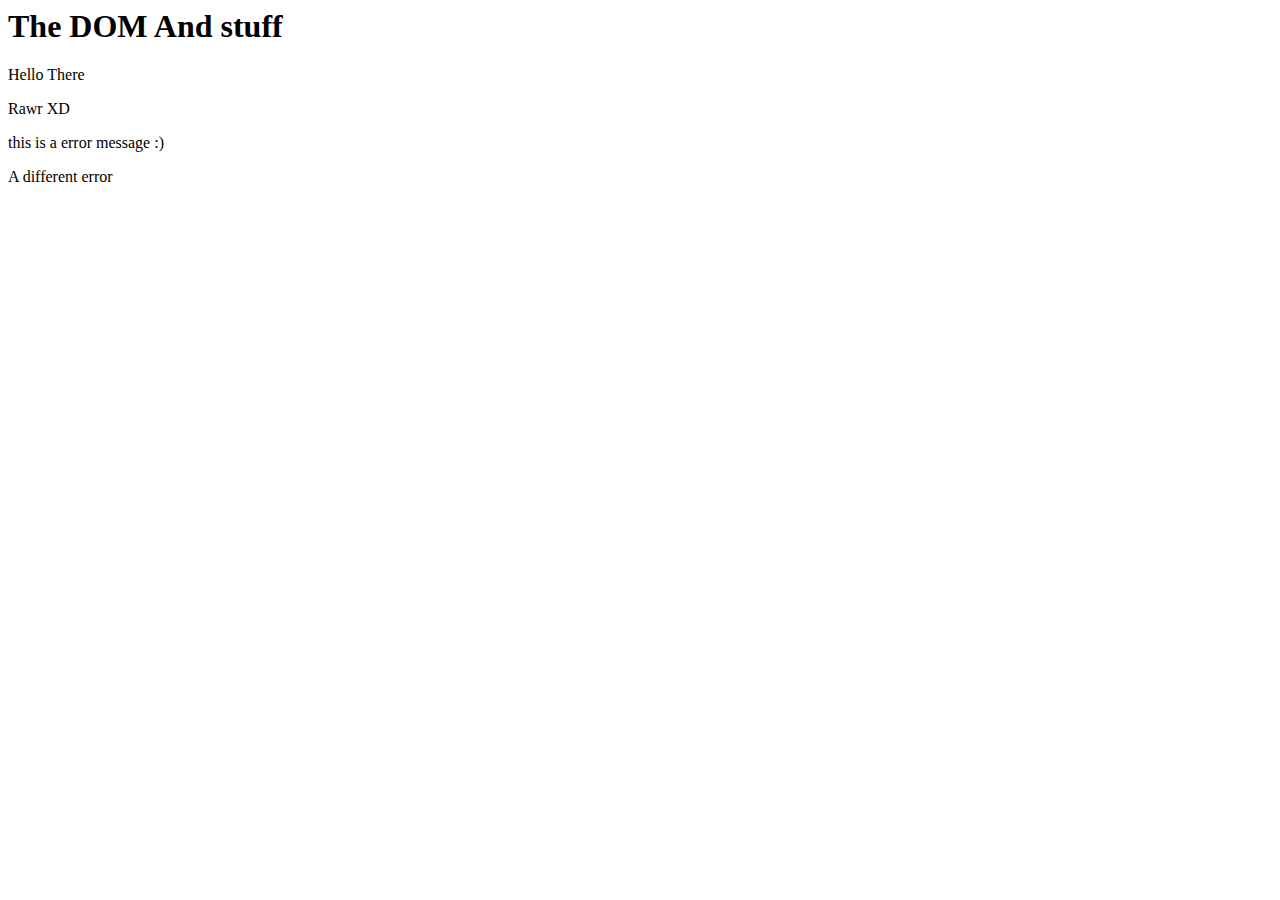
==== Chapter 6/index.html @ 47b1949d "Chapter 6 DOM" ====
<html lang="en">
<head>
    <meta charset="UTF-8">
    <meta http-equiv="X-UA-Compatible" content="IE=edge">
    <meta name="viewport" content="width=device-width, initial-scale=1.0">
    <title>Document</title>
</head>
<body>
    <h1>The DOM And stuff</h1>

    <div>
        <p>Hello There</p>
        <p>Rawr XD</p>
        <p class="error">this is a error message :)</p>
    </div>
    <script src="sandbox.js"></script>
    <div class="error">A different error</div>
</body>
</html>
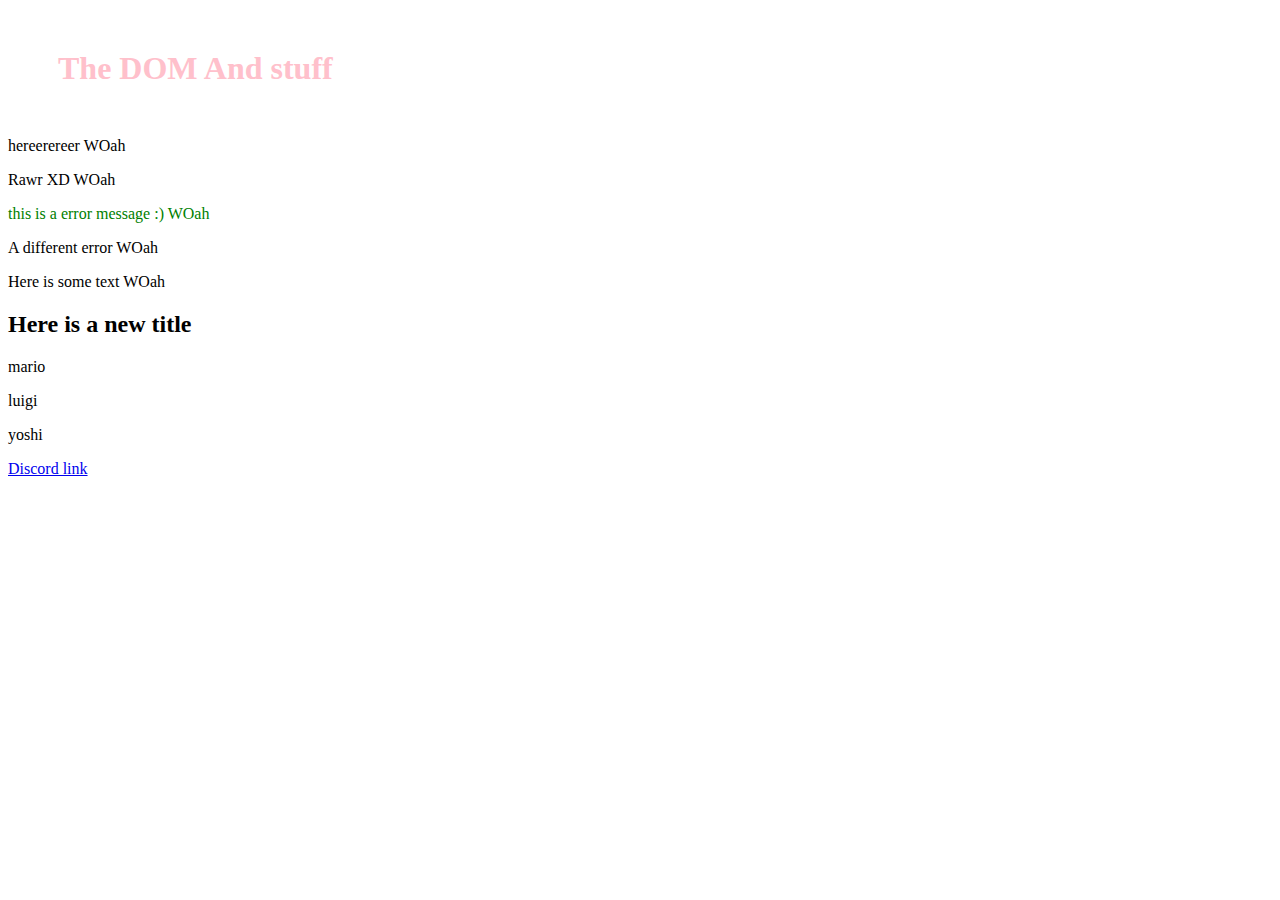
==== commit ce601b85: "Chapter 6 Attributes" ====
--- a/Chapter 6/index.html
+++ b/Chapter 6/index.html
@@ -13,7 +13,12 @@
         <p>Rawr XD</p>
         <p class="error">this is a error message :)</p>
     </div>
+    <p class="error">A different error</p>
+    <div class="content">
+        <p>Here is some text</p>
+
+    </div>
+    <a href="www.google.com"> Where could thos go its mystery</a>
     <script src="sandbox.js"></script>
-    <div class="error">A different error</div>
 </body>
 </html>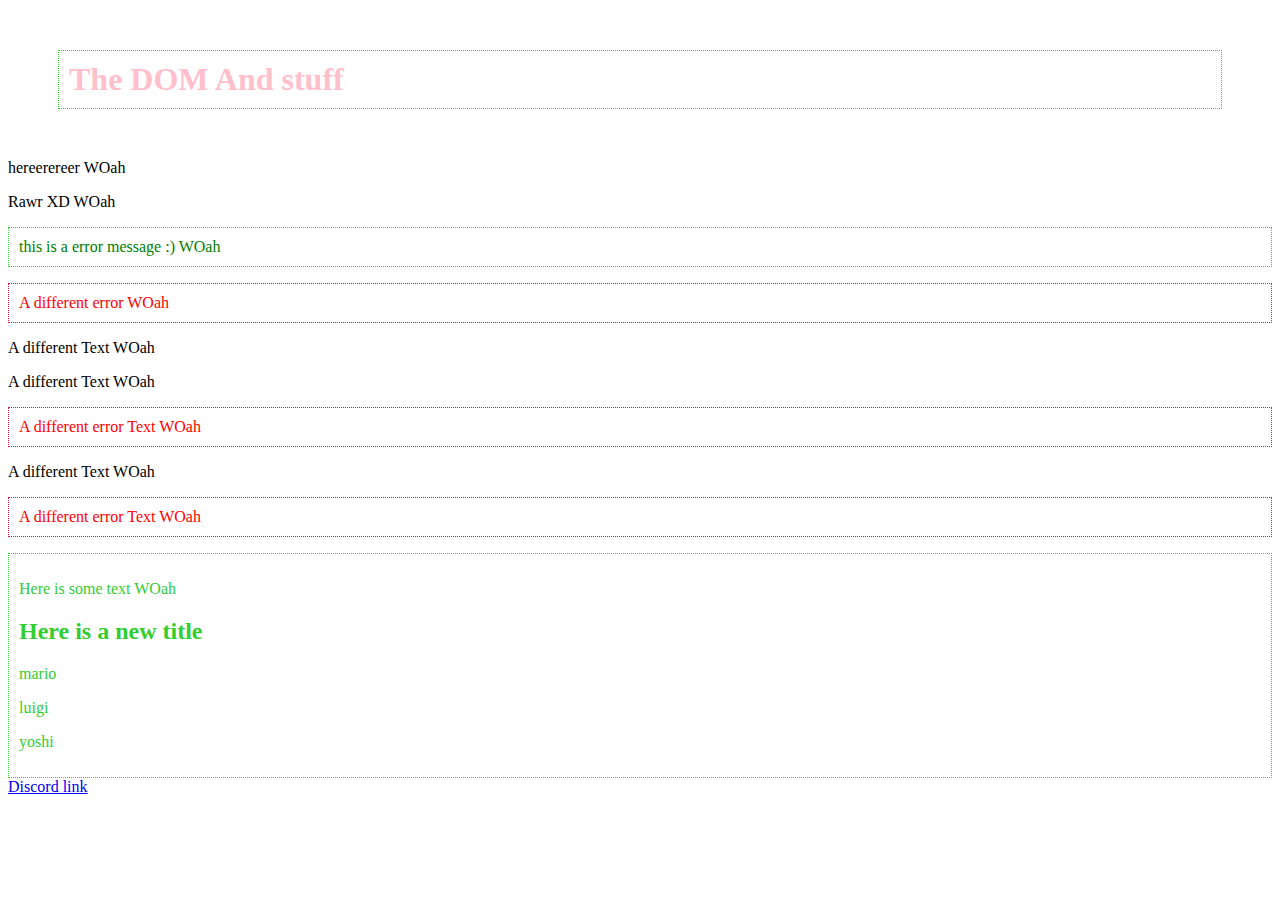
==== commit 48459f49: "Chapter 6 Complete" ====
--- a/Chapter 6/index.html
+++ b/Chapter 6/index.html
@@ -4,6 +4,7 @@
     <meta http-equiv="X-UA-Compatible" content="IE=edge">
     <meta name="viewport" content="width=device-width, initial-scale=1.0">
     <title>Document</title>
+    <link rel="stylesheet" href="styles.css">
 </head>
 <body>
     <h1>The DOM And stuff</h1>
@@ -14,6 +15,12 @@
         <p class="error">this is a error message :)</p>
     </div>
     <p class="error">A different error</p>
+    <p> A different Text</p>
+    <p> A different Text</p>
+    <p> A different error Text</p>
+    <p> A different Text</p>
+    <p> A different error Text</p>
+
     <div class="content">
         <p>Here is some text</p>
 
--- a/Chapter 6/styles.css
+++ b/Chapter 6/styles.css
@@ -0,0 +1,13 @@
+.error{
+    padding: 10px;
+    color: red;
+    border: 1px dotted crimson;
+
+
+}
+.success{
+
+    padding: 10px;
+    color: limegreen;
+    border: 1px dotted limegreen;
+}